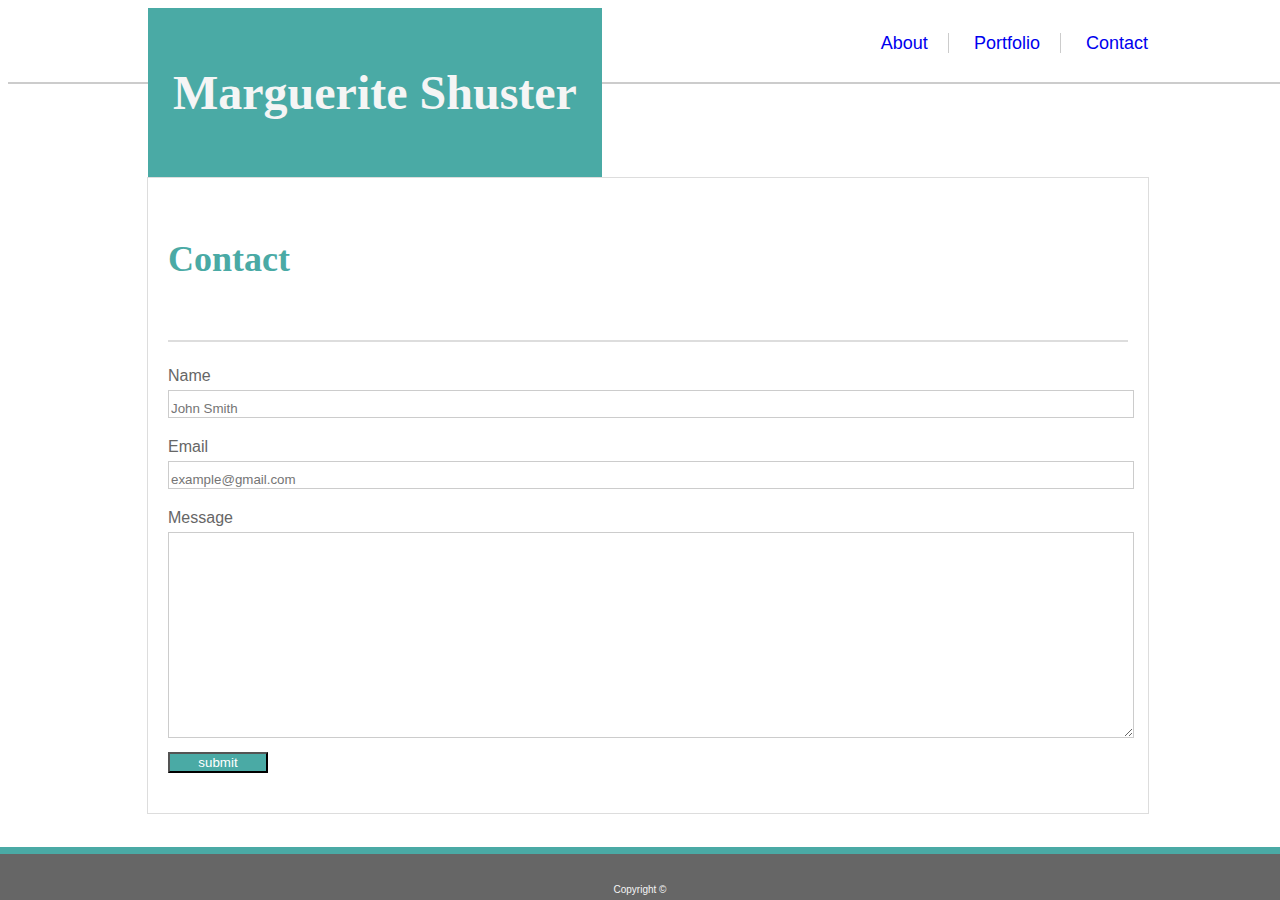
==== contact.html @ 6ec0558a "Initial Contact" ====
<!DOCTYPE html>
    <html lang="en-us">
        <head>
                <link rel="stylesheet" href="../homework1/Basic-Portfolio/assets/css/reset.css">
                <link rel="stylesheet" href="style.css">
                <title>Marguerite Shuster</title>
            </head>
            <body>
                <header>
                    <div class="wrapper">
                        <div class="main-header">
                            <h1>Marguerite Shuster</h1>
                        </div>
                        <div class="nav">
                            <nav>
                                <a class="about-button" href="index.html">About</a>
                                <a class="port-button" href="portfolio.html">Portfolio</a>
                                <a class="contact-button" href="contact.html">Contact</a>
                            </nav>
                        </div>
                    </div>
                </header>
                <br>
                <div class="main-content">
                    <div class="content-header">
                        <h2>Contact</h2>
                    </div>
                            <form action="action_page.php">
                                <div class="labels">
                                    <label for="name">Name</label>
                                </div>
                                    <input type="text" id="name" placeholder="John Smith">
                                <div class="labels">
                                    <label for="email">Email</label>
                                </div>
                                    <input type="text" id="email" placeholder="example@gmail.com">
                                <div class="labels">
                                    <label for="message">Message</label>
                                </div>
                                <textarea input type="text" id="message"></textarea>
                                    <input type="submit" value="submit">
                            </form>
                </div>
                        <div class="footer">
                                <footer>Copyright &copy;</footer>
                        </div>
            </body>
    </html>
---- style.css ----
body {
    background-image: url("../homework1/Basic-Portfolio/assets/images/upfeathers.png");
    width: 100%; 
}

.main-header {
    background-color: #4aaaa5;
    color: whitesmoke;
    border-color: #cccccc;
    font-family: 'Georgia', 'Times', "Times New Roman" , serif;
    font-weight: bold;
    font-size: 24px;
    padding: 25px;
    margin-left: -20px;
    float: left; 
}

header {
    background-color: #ffffff;
    width: 100%;
    border-bottom-style: solid;
    border-bottom-color: #cccccc;
    border-bottom-width: 2.5px;
}

h1 {
    background-color: #4aaaa5;
    color: whitesmoke;
}

.wrapper {
    height: 74px;    
    width: 960px;
    clear: both;
    margin: auto; 
}

.nav {
    float: right;
    font-family: 'Arial', 'Helvetica Neue', Arial, Helvetica, sans-serif;
    color: #cccccc;
    margin-right: -20px;
    padding: 25px 0px 25px 0px;
    font-size: 18px;
}

.about-button{
    padding: 0px 20px 0px 0px;
    text-decoration: none;
    border-right-color: #cccccc;
    border-right-style: solid;
    border-right-width: 1px;
}

.port-button{
    padding: 0px 20px 0px 20px;
    text-decoration: none;
    border-right-color: #cccccc;
    border-right-style: solid;
    border-right-width: 1px;
}

.contact-button{
    padding: 0px 0px 0px 20px;
    text-decoration: none;
}

#headShot {
    width: 200px;
    height: 150px;
    margin-right: 15px; 
    padding-top: 6px;
    float: left;
}

p {
    line-height: 2; 
    font-family: 'Arial', 'Helvetica Neue', Helvetica, sans-serif;
    color: #777777;
    padding: 10px 0px 10px 0px; 
}

.column{
    float: left;
    width: 33.33%; 
}

.row{
    padding-top: 20px
}

.port-gallery{
    margin: 15px 0px 0px 0px;
    float: left;
    position: relative; 
}

.port-desc{
    width: 155px;
    height: 10px;
    color: whitesmoke;
    background-color: #4aaaa5;
    font-family: 'Georgia', 'Times', 'Times New Roman', serif;
    font-size: 12px;
    padding: 10px;
    text-align: center; 
    position: absolute;
    top: 62px;
}

.port-images{
    width: 175px;
    height: 100px; 
}

.port-images:hover {
    outline: 4px solid #4aaaa5;
    outline-offset: 0px;
}

.port-images:focus {
    outline: 4px solid #777777;
    outline-offset: 0px;
}

input[type=text] {
    width: 100%;
    padding-top: 10px;
    border-style: solid;
    border-color: #cccccc;
    border-width: 1px;
}

input[type=submit] {
    background-color: #4aaaa5;
    color: white;
    width: 100px;
    margin-top: 10px;
}

textarea {
    width: 100%;
    height: 200px; 
    border-style: solid;
    border-color: #cccccc;
    border-width: 1px;
}

form {
    padding-top: 5px;
}

.labels
{
    font-family: "Arial", "Helvetica", sans-serif;
    color: #666666;
    padding-top: 20px;
    padding-bottom: 5px;
}

.content-header {
    color: #4aaaa5;
    margin-left: auto;
    margin-right: auto;
    font-family: 'Georgia', 'Times', Times New Roman, serif;
    font-size: 24px;
    border-bottom-style: solid;
    border-bottom-color: #dddddd;
    border-bottom-width: 2.5px; 
    clear: both;
    width: 960px;
    padding-bottom: 30px; 
}

.main-content {
    width: 960px;
    margin: auto;
    margin-bottom: auto; 
    background-color: #ffffff;
    border-style: solid;
    border-color: #dddddd;
    border-width: 1px;
    clear: both; 
    overflow: auto;
    padding: 30px 20px 40px 20px;
}

.footer{
    clear: both;
    position: fixed; 
    left: 0;
    bottom: 0;
    width: 100%;
    padding: 30px 0px 5px 0px;
    text-align: center; 
    font-family: 'Arial', 'Helvetica', sans-serif;
    font-size: 10px;
    background-color: #666666;
    color: whitesmoke;
    border-color: #4aaaa5;
    border-top-style: solid;
    border-top-width: 7px;
}

a:visited {
    color: #777777;
}
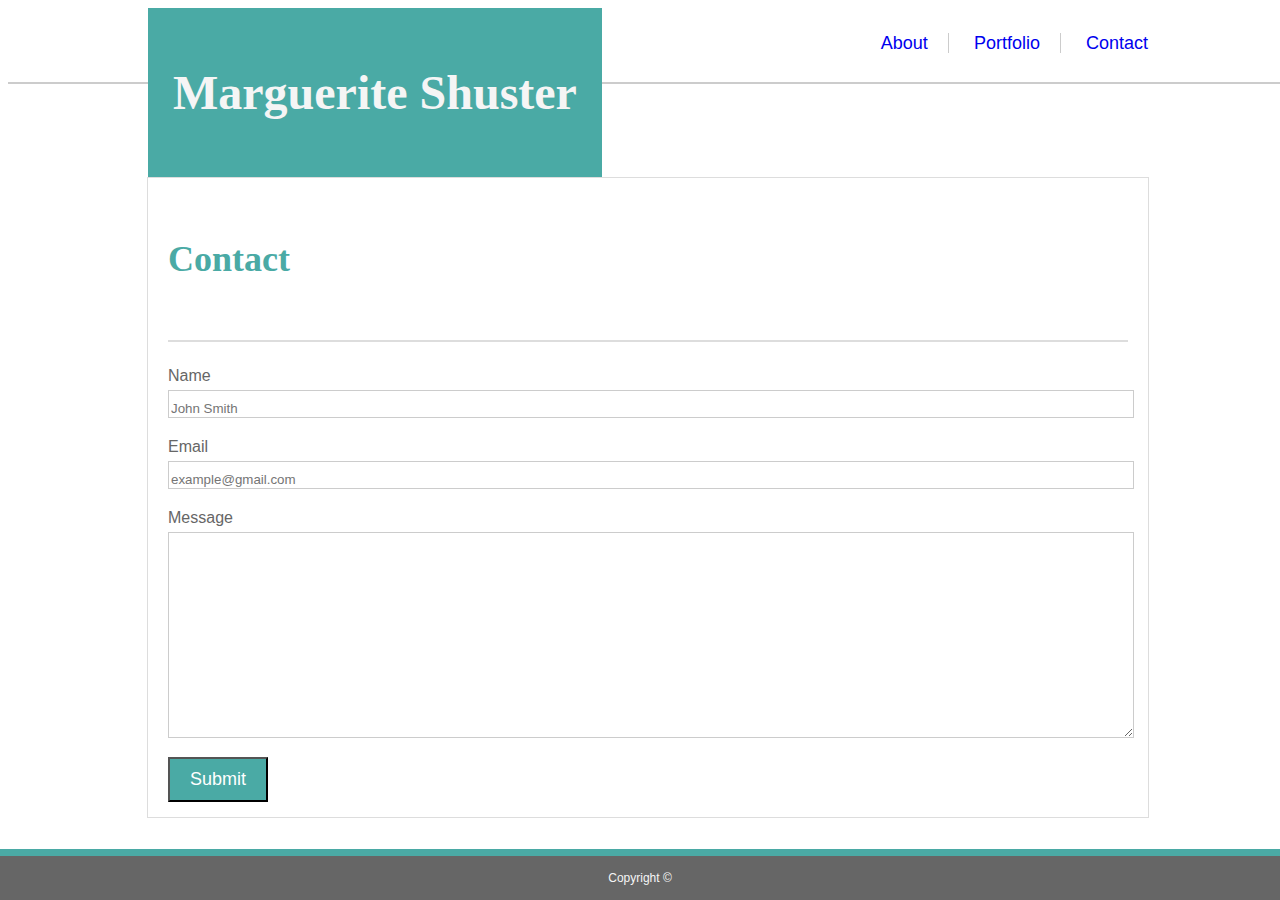
==== commit ef386924: "contact revisiopns" ====
--- a/contact.html
+++ b/contact.html
@@ -1,10 +1,11 @@
 <!DOCTYPE html>
     <html lang="en-us">
         <head>
-                <link rel="stylesheet" href="../homework1/Basic-Portfolio/assets/css/reset.css">
-                <link rel="stylesheet" href="style.css">
-                <title>Marguerite Shuster</title>
-            </head>
+            <meta charset="UTF-8">
+            <link rel="stylesheet" href="../homework1/Basic-Portfolio/assets/css/reset.css">
+            <link rel="stylesheet" href="style.css">
+            <title>Marguerite Shuster</title>
+        </head>
             <body>
                 <header>
                     <div class="wrapper">
@@ -21,28 +22,30 @@
                     </div>
                 </header>
                 <br>
-                <div class="main-content">
-                    <div class="content-header">
-                        <h2>Contact</h2>
+                <div class="container">
+                    <div class="main-content">
+                        <div class="content-header">
+                            <h2>Contact</h2>
+                        </div>
+                        <form action="action_page.php">
+                            <div class="labels">
+                                <label for="name">Name</label>
+                            </div>
+                                <input type="text" id="name" placeholder="John Smith">
+                            <div class="labels">
+                                <label for="email">Email</label>
+                            </div>
+                                <input type="text" id="email" placeholder="example@gmail.com">
+                            <div class="labels">
+                                <label for="message">Message</label>
+                            </div>
+                                <textarea input type="text" id="message"></textarea>
+                                <input type="submit" value="Submit">
+                        </form>
                     </div>
-                            <form action="action_page.php">
-                                <div class="labels">
-                                    <label for="name">Name</label>
-                                </div>
-                                    <input type="text" id="name" placeholder="John Smith">
-                                <div class="labels">
-                                    <label for="email">Email</label>
-                                </div>
-                                    <input type="text" id="email" placeholder="example@gmail.com">
-                                <div class="labels">
-                                    <label for="message">Message</label>
-                                </div>
-                                <textarea input type="text" id="message"></textarea>
-                                    <input type="submit" value="submit">
-                            </form>
                 </div>
-                        <div class="footer">
-                                <footer>Copyright &copy;</footer>
-                        </div>
+                <div class="footer">
+                        <footer>Copyright &copy;</footer>
+                </div>
             </body>
     </html>--- a/style.css
+++ b/style.css
@@ -135,7 +135,10 @@
     background-color: #4aaaa5;
     color: white;
     width: 100px;
-    margin-top: 10px;
+    margin-top: 15px;
+    padding-top: 10px;
+    padding-bottom: 10px;
+    font-size: 18px; 
 }
 
 textarea {
@@ -182,7 +185,7 @@
     border-width: 1px;
     clear: both; 
     overflow: auto;
-    padding: 30px 20px 40px 20px;
+    padding: 30px 20px 15px 20px;
 }
 
 .footer{
@@ -191,10 +194,10 @@
     left: 0;
     bottom: 0;
     width: 100%;
-    padding: 30px 0px 5px 0px;
+    padding: 15px 0px 15px 0px;
     text-align: center; 
     font-family: 'Arial', 'Helvetica', sans-serif;
-    font-size: 10px;
+    font-size: 12px;
     background-color: #666666;
     color: whitesmoke;
     border-color: #4aaaa5;
@@ -205,3 +208,89 @@
 a:visited {
     color: #777777;
 }
+
+@media screen and (max-width: 980px) {
+    .wrapper
+    {
+        width: 980px; 
+        margin-left: 50px; 
+    }
+
+    .nav{
+        clear: right; 
+        margin-right: 100px; 
+    }
+
+
+    .main-content {
+        width: 50%;
+        float: left;
+        margin-left: 30px;
+    }
+
+
+    .content-header {
+        width:  100%;
+        margin-left: auto;
+        margin-right: auto; 
+        float: left; 
+        margin-bottom: 25px; 
+    }
+
+}
+
+@media screen and (max-width: 768px) {
+
+    .wrapper{
+        width: 768px; 
+    }
+    
+    .container {
+        width: 768px;
+        margin-left: auto;
+        margin-right: auto; 
+    }
+
+    .main-content {
+        width: 650px;
+        clear: both; 
+    }
+}
+
+@media screen and (max-width: 640px) {
+
+    .wrapper {
+        width: 640px;
+        margin-right: auto;
+        margin-left: auto; 
+        padding-bottom: 70px
+    }
+
+    .nav{
+        clear: both; 
+        margin-right: 180px; 
+    }
+    .container {
+        width: 640px;
+        margin-left: auto; 
+        margin-right: auto;
+    }
+    .main-content {
+        width: 535px;
+        clear: both; 
+    }
+
+    .main-header{
+        clear: both;
+        width: 640px;
+    }
+
+    header {
+        width: 100%; 
+        position: static; 
+        text-align: center; 
+        clear: both;  
+    }
+}
+
+
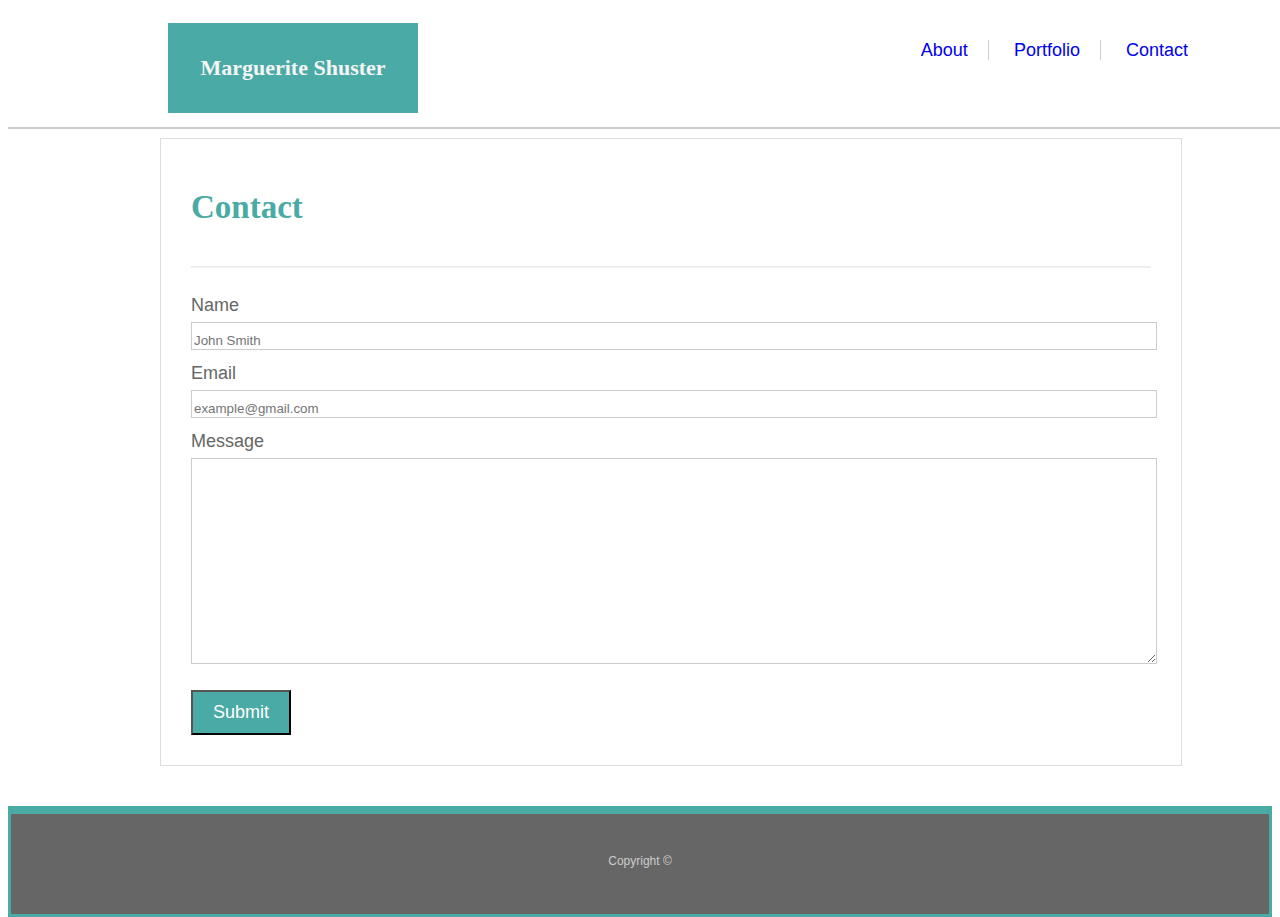
==== commit 737cc376: "responsive-portfolio major revisions" ====
--- a/contact.html
+++ b/contact.html
@@ -1,32 +1,35 @@
 <!DOCTYPE html>
-    <html lang="en-us">
-        <head>
-            <meta charset="UTF-8">
-            <link rel="stylesheet" href="../homework1/Basic-Portfolio/assets/css/reset.css">
-            <link rel="stylesheet" href="style.css">
-            <title>Marguerite Shuster</title>
-        </head>
-            <body>
-                <header>
-                    <div class="wrapper">
+<html lang="en-us">
+    <head>
+        <meta charset="UTF-8">
+        <meta name="viewport" content="width=device-width, initial-scale=1.0">
+        <link rel="stylesheet" href="../homework1//Basic-Portfolio/assets/css/reset.css">
+        <link rel="stylesheet" href="style.css">
+        <title>Marguerite Shuster</title>
+    </head>
+    
+    
+    <body>
+        <header>
+            <div class="container">
+                <h1 id="headerLogo">Marguerite Shuster</h1>
+                <div class="nav">
+                    <nav>
+                        <a id="aboutButton" href="index.html">About</a>
+                        <a id="portButton" href="portfolio.html">Portfolio</a>
+                        <a id="contactButton" href="contact.html">Contact</a>
+                    </nav>
+                </div>
+            </div>
+        </header>
+
+            <div class="page-wrapper">
+                <div id="mainContainer" class="container">
+                    <div class="main-content">
                         <div class="main-header">
-                            <h1>Marguerite Shuster</h1>
-                        </div>
-                        <div class="nav">
-                            <nav>
-                                <a class="about-button" href="index.html">About</a>
-                                <a class="port-button" href="portfolio.html">Portfolio</a>
-                                <a class="contact-button" href="contact.html">Contact</a>
-                            </nav>
-                        </div>
-                    </div>
-                </header>
-                <br>
-                <div class="container">
-                    <div class="main-content">
-                        <div class="content-header">
                             <h2>Contact</h2>
                         </div>
+
                         <form action="action_page.php">
                             <div class="labels">
                                 <label for="name">Name</label>
@@ -42,10 +45,17 @@
                                 <textarea input type="text" id="message"></textarea>
                                 <input type="submit" value="Submit">
                         </form>
+
                     </div>
+                    <div class="footer-push"></div>
                 </div>
-                <div class="footer">
-                        <footer>Copyright &copy;</footer>
+            </div>
+        
+            <footer>
+                <div class="container">
+                    Copyright &copy;
                 </div>
-            </body>
-    </html>+            </footer>      
+        </body>
+    </html>
+        --- a/style.css
+++ b/style.css
@@ -1,50 +1,64 @@
+html {
+    height: 100%
+}
+
 body {
+    height: 100%;
     background-image: url("../homework1/Basic-Portfolio/assets/images/upfeathers.png");
-    width: 100%; 
-}
-
-.main-header {
+    font-family: Arial, "Helvetica Neue", Helvetica, sans-serif;
+    font-size: 18px;
+    line-height: 34px;
+    color: #777777
+    
+}
+
+* {
+    box-sizing: boarder-box; 
+}
+
+.container{
+    width: 100%;
+    max-width: 960px;
+    margin: 0 auto;
+    clear: both; 
+}
+
+header {
+    position: fixed;
+    z-index: 99;
+    width: 100%;
+    margin: 0 0 30px;
+    overflow: auto;
+    color: #ffffff;
+    background: #ffffff;
+    border-bottom: 2px solid #cccccc; 
+}
+
+#headerLogo {
+    float: left;
+    width: 250px;
+    height: 90px;
+    font-family: Georgia, Times, "Times New Roman", serif;
+    font-size: 22px;
+    font-weight: bold;
+    line-height: 90px; 
+    text-align: center; 
     background-color: #4aaaa5;
     color: whitesmoke;
-    border-color: #cccccc;
-    font-family: 'Georgia', 'Times', "Times New Roman" , serif;
-    font-weight: bold;
-    font-size: 24px;
-    padding: 25px;
-    margin-left: -20px;
-    float: left; 
-}
-
-header {
-    background-color: #ffffff;
-    width: 100%;
-    border-bottom-style: solid;
-    border-bottom-color: #cccccc;
-    border-bottom-width: 2.5px;
-}
-
-h1 {
-    background-color: #4aaaa5;
-    color: whitesmoke;
-}
-
-.wrapper {
-    height: 74px;    
-    width: 960px;
-    clear: both;
-    margin: auto; 
 }
 
 .nav {
     float: right;
     font-family: 'Arial', 'Helvetica Neue', Arial, Helvetica, sans-serif;
     color: #cccccc;
-    margin-right: -20px;
+    margin-right: -60px;
+    margin-left: auto; 
     padding: 25px 0px 25px 0px;
     font-size: 18px;
-}
-
-.about-button{
+    overflow: auto; 
+}
+
+#aboutButton {
     padding: 0px 20px 0px 0px;
     text-decoration: none;
     border-right-color: #cccccc;
@@ -52,7 +66,7 @@
     border-right-width: 1px;
 }
 
-.port-button{
+#portButton {
     padding: 0px 20px 0px 20px;
     text-decoration: none;
     border-right-color: #cccccc;
@@ -60,9 +74,49 @@
     border-right-width: 1px;
 }
 
-.contact-button{
+#contactButton {
     padding: 0px 0px 0px 20px;
     text-decoration: none;
+}
+
+.main-header {
+    font-family: Georgia, 'Times New Roman', Times, serif;
+    color: #4aaaa5;
+    padding-bottom: 20px;
+    margin-bottom: 15px;
+    line-height: 22px;
+    border-bottom-width: 2px;
+    border-bottom-style: solid;
+    border-bottom-color: #eeeeee;
+    font-size: 22px; 
+}
+
+#mainContainer {
+    padding-top: 130px;
+    min-height: calc(100vh-70px); 
+}
+
+.main-content {
+    float: left;
+    width: 100%;
+    max-width: 960px;
+    padding: 30px;
+    margin: 0 0 40px;
+    background: #ffffff;
+    border-width: 1px;
+    border-style: solid;
+    border-color: #dddddd; 
+}
+
+.page-wrapper {
+    height: auto;
+    height: 100%;
+    min-height: 100%;
+    margin: 0 auto -105px; 
+}
+
+.footer-push {
+    height: 105px; 
 }
 
 #headShot {
@@ -77,40 +131,26 @@
     line-height: 2; 
     font-family: 'Arial', 'Helvetica Neue', Helvetica, sans-serif;
     color: #777777;
-    padding: 10px 0px 10px 0px; 
-}
-
-.column{
+    padding: 10px 0px 10px 0px;
+    margin-bottom: 20px;
+}
+
+.port-gallery{
+    position: relative;
     float: left;
-    width: 33.33%; 
-}
-
-.row{
-    padding-top: 20px
-}
-
-.port-gallery{
-    margin: 15px 0px 0px 0px;
-    float: left;
-    position: relative; 
-}
-
-.port-desc{
-    width: 155px;
-    height: 10px;
-    color: whitesmoke;
-    background-color: #4aaaa5;
-    font-family: 'Georgia', 'Times', 'Times New Roman', serif;
-    font-size: 12px;
-    padding: 10px;
-    text-align: center; 
-    position: absolute;
-    top: 62px;
-}
-
-.port-images{
-    width: 175px;
-    height: 100px; 
+    width: 33.33%;
+    height: auto;
+    overflow: auto;
+    padding: 6px;
+}
+
+
+.port-images {
+    width: 61%;
+    height: 115PX;
+    border: 0 none;
+    opacity: 0.8;
+    vertical-align: middle;
 }
 
 .port-images:hover {
@@ -118,9 +158,18 @@
     outline-offset: 0px;
 }
 
-.port-images:focus {
-    outline: 4px solid #777777;
-    outline-offset: 0px;
+.port-desc {
+    position: absolute;
+    bottom: 12px;
+    width: 59%;
+    margin-bottom: 0;
+    font-weight: 300;
+    line-height: 18px;
+    color: #ffffff;
+    text-align: center;
+    background: #4aaaa5;
+    border-bottom: 0;
+    font-family: Georgia, Times, "Times New Roman", serif;
 }
 
 input[type=text] {
@@ -151,58 +200,29 @@
 
 form {
     padding-top: 5px;
+    width: 100%;
+    height: auto; 
 }
 
 .labels
 {
     font-family: "Arial", "Helvetica", sans-serif;
     color: #666666;
-    padding-top: 20px;
-    padding-bottom: 5px;
-}
-
-.content-header {
-    color: #4aaaa5;
-    margin-left: auto;
-    margin-right: auto;
-    font-family: 'Georgia', 'Times', Times New Roman, serif;
-    font-size: 24px;
-    border-bottom-style: solid;
-    border-bottom-color: #dddddd;
-    border-bottom-width: 2.5px; 
+}
+
+
+footer{
+    padding: 30px 0;
     clear: both;
-    width: 960px;
-    padding-bottom: 30px; 
-}
-
-.main-content {
-    width: 960px;
-    margin: auto;
-    margin-bottom: auto; 
-    background-color: #ffffff;
+    font-size: 12px;
+    color: #ffffff;
+    color: #cccccc;
+    text-align: center;
+    background: #666666;
+    border-top-width: 8px;
     border-style: solid;
-    border-color: #dddddd;
-    border-width: 1px;
-    clear: both; 
-    overflow: auto;
-    padding: 30px 20px 15px 20px;
-}
-
-.footer{
-    clear: both;
-    position: fixed; 
-    left: 0;
-    bottom: 0;
-    width: 100%;
-    padding: 15px 0px 15px 0px;
-    text-align: center; 
-    font-family: 'Arial', 'Helvetica', sans-serif;
-    font-size: 12px;
-    background-color: #666666;
-    color: whitesmoke;
-    border-color: #4aaaa5;
-    border-top-style: solid;
-    border-top-width: 7px;
+    border-color: #4aaaa5; 
+    height: 40px; 
 }
 
 a:visited {
@@ -210,87 +230,136 @@
 }
 
 @media screen and (max-width: 980px) {
-    .wrapper
+    .container {
+        max-width: 980px;
+        height: auto;
+    }
+    
+    #headerLogo
+    { 
+        margin-left: 30px; 
+    }
+
+
+    .nav 
     {
-        width: 980px; 
-        margin-left: 50px; 
-    }
-
-    .nav{
         clear: right; 
-        margin-right: 100px; 
+        margin-right: 30px; 
+        margin-left: auto; 
     }
 
 
     .main-content {
-        width: 50%;
+        width: 66.66%;
+        height: auto; 
         float: left;
         margin-left: 30px;
-    }
-
-
-    .content-header {
-        width:  100%;
+        overflow: auto; 
+    }
+
+    .port-gallery {
+        width: 48%;
+        height: auto;
+    }
+   
+    .port-images {
+        width: 81%;
+    }
+
+    .port-desc {
+        position: absolute;
+        bottom: 12px;
+        width: 78%;
+    }
+    
+
+}
+
+
+@media screen and (max-width: 768px) {
+
+    .container {
+        max-width: 768px;
+        height: auto; 
         margin-left: auto;
         margin-right: auto; 
-        float: left; 
-        margin-bottom: 25px; 
-    }
-
-}
-
-@media screen and (max-width: 768px) {
-
-    .wrapper{
-        width: 768px; 
-    }
+    }
+
+    .nav {
+        clear: right; 
+        margin-right: 30px; 
+    }
+
+    .main-content {
+        width: 85%;
+        height: auto; 
+        clear: both; 
+        margin-left: 30px;
+        margin-right: 30px; 
+    }
+
+}
+
+@media screen and (max-width: 640px) {
     
+    .nav{
+        clear: both;
+        width: 70%;
+        height: auto;
+        margin-right: auto;
+        margin-left: auto;
+    }
     .container {
-        width: 768px;
-        margin-left: auto;
-        margin-right: auto; 
-    }
-
-    .main-content {
-        width: 650px;
-        clear: both; 
-    }
-}
-
-@media screen and (max-width: 640px) {
-
-    .wrapper {
-        width: 640px;
-        margin-right: auto;
-        margin-left: auto; 
-        padding-bottom: 70px
-    }
-
-    .nav{
-        clear: both; 
-        margin-right: 180px; 
-    }
-    .container {
-        width: 640px;
+        max-width: 640px;
         margin-left: auto; 
         margin-right: auto;
-    }
+        height: auto; 
+    }
+
+    #mainContainer {
+        padding-top: 0; 
+    }
+
     .main-content {
-        width: 535px;
+        width: 85%;
+        height: auto; 
         clear: both; 
-    }
-
-    .main-header{
+        margin-left: 10px;  
+    }
+
+    #headerLogo {
         clear: both;
-        width: 640px;
+        margin-left: auto; 
+        margin-right: auto; 
+    }
+
+
+    .port-images {
+        width: 97%;
+        height: 230px;
+    }
+
+    .port-gallery{
+        width: 100%;
+    }
+
+    .port-desc {
+        width: 95%;
+    }
+
+    #headerLogo {
+        width: 100%;
     }
 
     header {
         width: 100%; 
         position: static; 
-        text-align: center; 
-        clear: both;  
-    }
-}
-
-
+    }
+
+    .page-wrapper {
+        height: auto;
+        min-height: 50%
+    }
+}
+
+
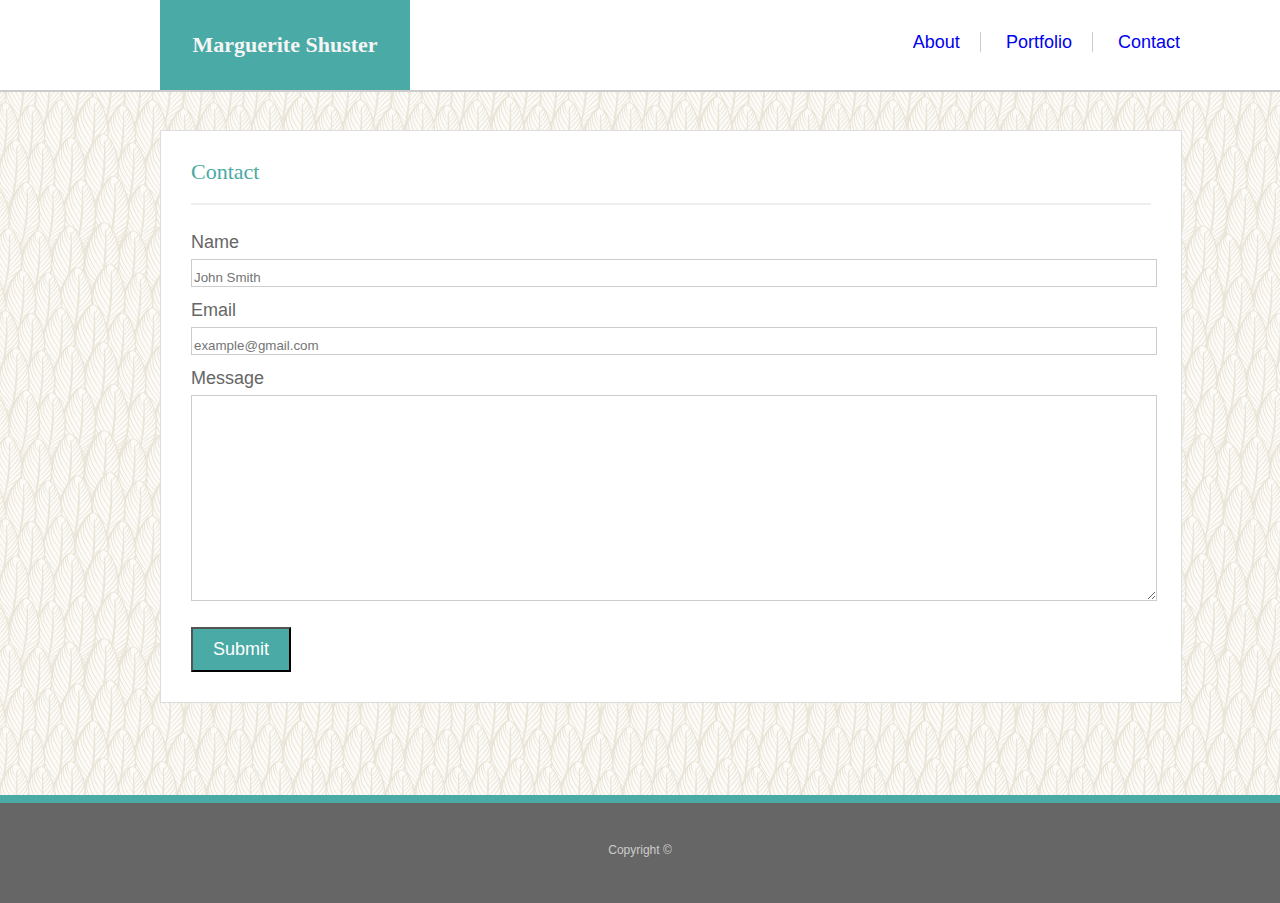
==== commit 1e33cccc: "small revisions" ====
--- a/contact.html
+++ b/contact.html
@@ -3,7 +3,7 @@
     <head>
         <meta charset="UTF-8">
         <meta name="viewport" content="width=device-width, initial-scale=1.0">
-        <link rel="stylesheet" href="../homework1//Basic-Portfolio/assets/css/reset.css">
+        <link rel="stylesheet" href="css/reset.css">
         <link rel="stylesheet" href="style.css">
         <title>Marguerite Shuster</title>
     </head>
--- a/style.css
+++ b/style.css
@@ -4,7 +4,7 @@
 
 body {
     height: 100%;
-    background-image: url("../homework1/Basic-Portfolio/assets/images/upfeathers.png");
+    background-image: url("images/upfeathers.png");
     font-family: Arial, "Helvetica Neue", Helvetica, sans-serif;
     font-size: 18px;
     line-height: 34px;
